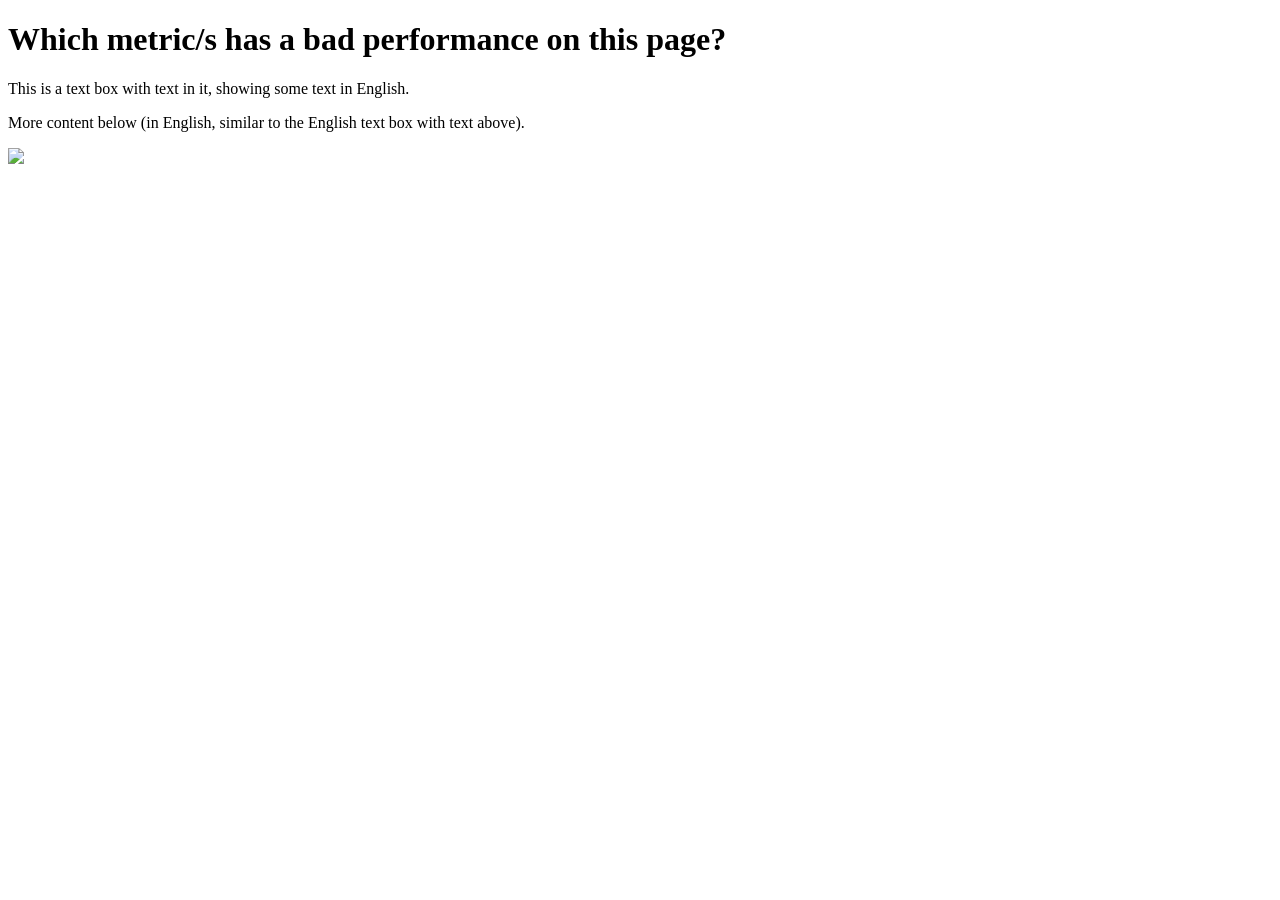
==== templates/task3.html @ 4b4b9ccb "adding clinic code" ====
<!DOCTYPE html>
<html>
<head>
<title>Task 3 Activity</title>
</head>
    <body>

        <h1>Which metric/s has a bad performance on this page?</h1>

        <p>This is a text box with text in it, showing some text in English.</p>

        <div id="image-container"></div>

        <script>

        setTimeout(() => {

            const img = document.createElement("img");
            img.src = "https://picsum.photos/1500/800";

            document.getElementById("image-container")
                .appendChild(img);

        }, 1000);

        </script>

        <p>More content below (in English, similar to the English text box with text above).</p>
        <img src="https://picsum.photos/1600/900" width="100%">
    </body>
</html>
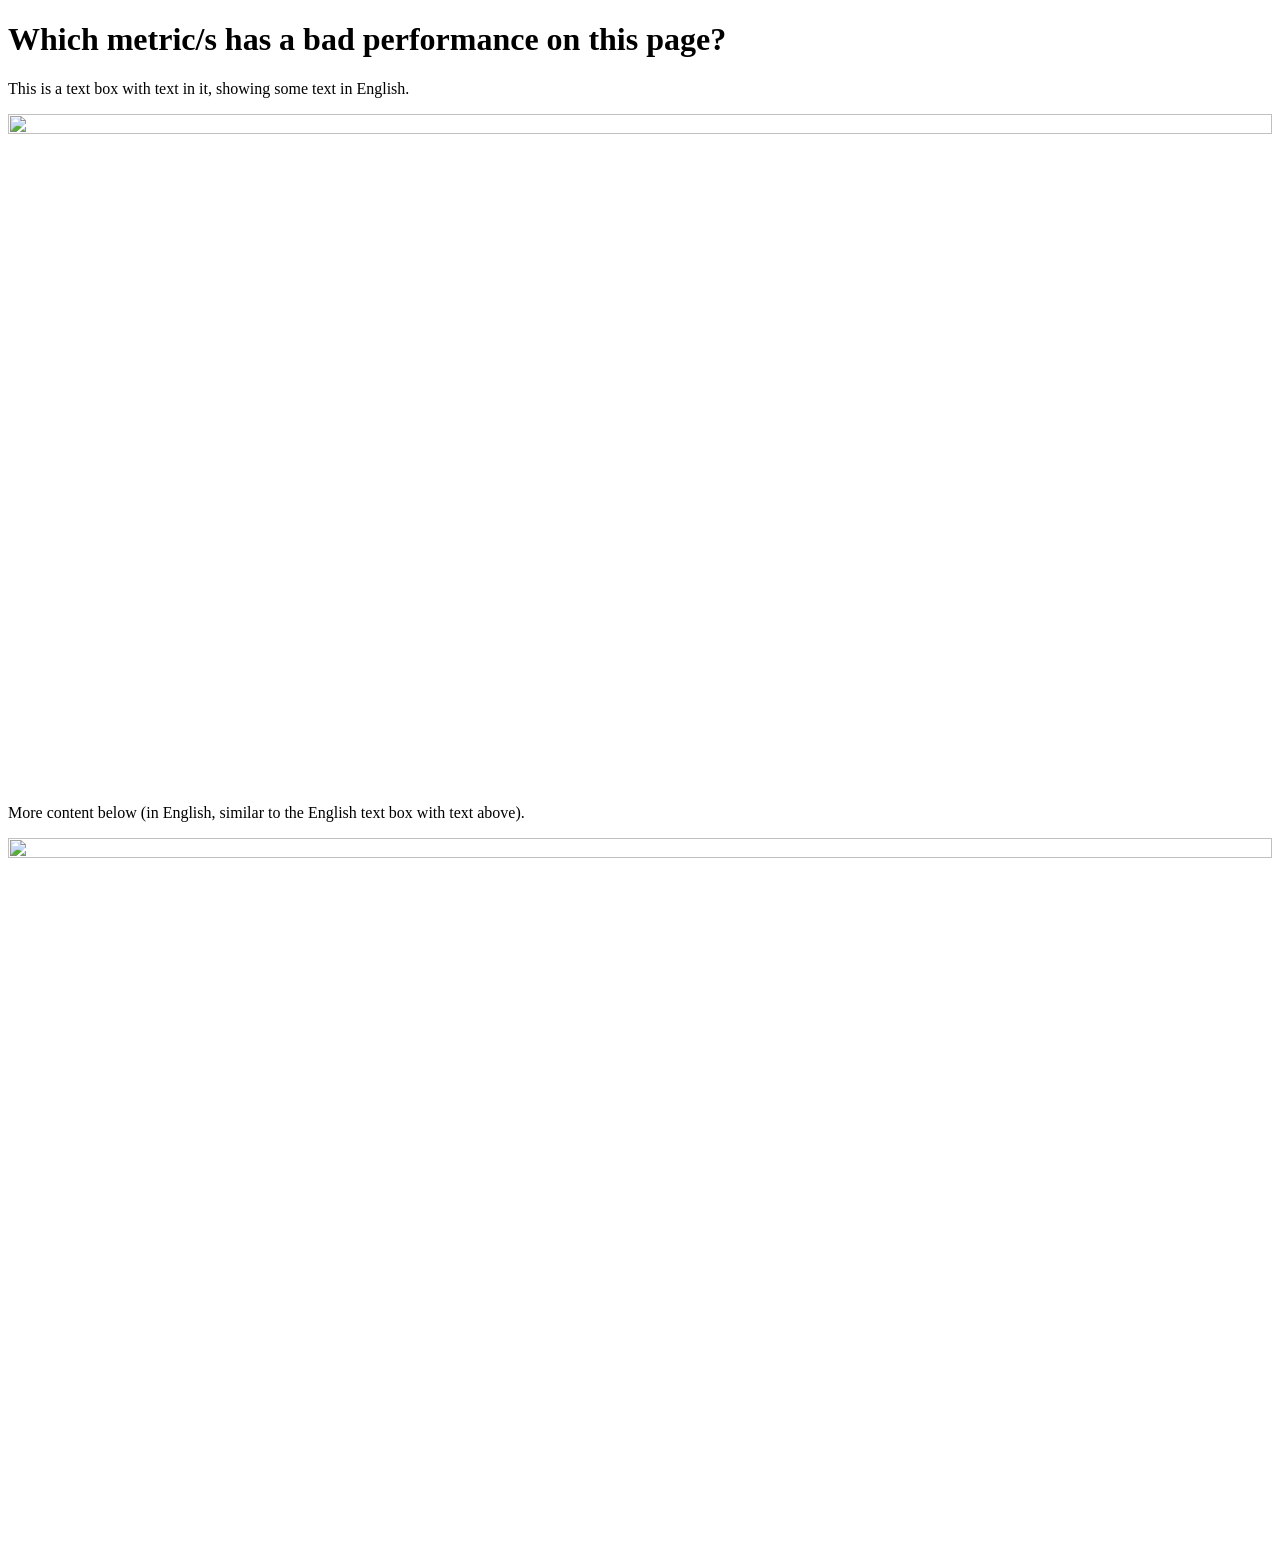
==== commit 89a1ef84: "improve task 3" ====
--- a/templates/task3.html
+++ b/templates/task3.html
@@ -9,7 +9,7 @@
 
         <p>This is a text box with text in it, showing some text in English.</p>
 
-        <div id="image-container"></div>
+        <div id="image-container" style="width:100%;aspect-ratio:1500/800;overflow:hidden;"></div>
 
         <script>
 
@@ -17,6 +17,10 @@
 
             const img = document.createElement("img");
             img.src = "https://picsum.photos/1500/800";
+            img.width = 1500;
+            img.height = 800;
+            img.style.width = "100%";
+            img.style.height = "auto";
 
             document.getElementById("image-container")
                 .appendChild(img);
@@ -26,6 +30,6 @@
         </script>
 
         <p>More content below (in English, similar to the English text box with text above).</p>
-        <img src="https://picsum.photos/1600/900" width="100%">
+        <img src="https://picsum.photos/1600/900" width="1600" height="900" style="width:100%;height:auto;">
     </body>
 </html>
